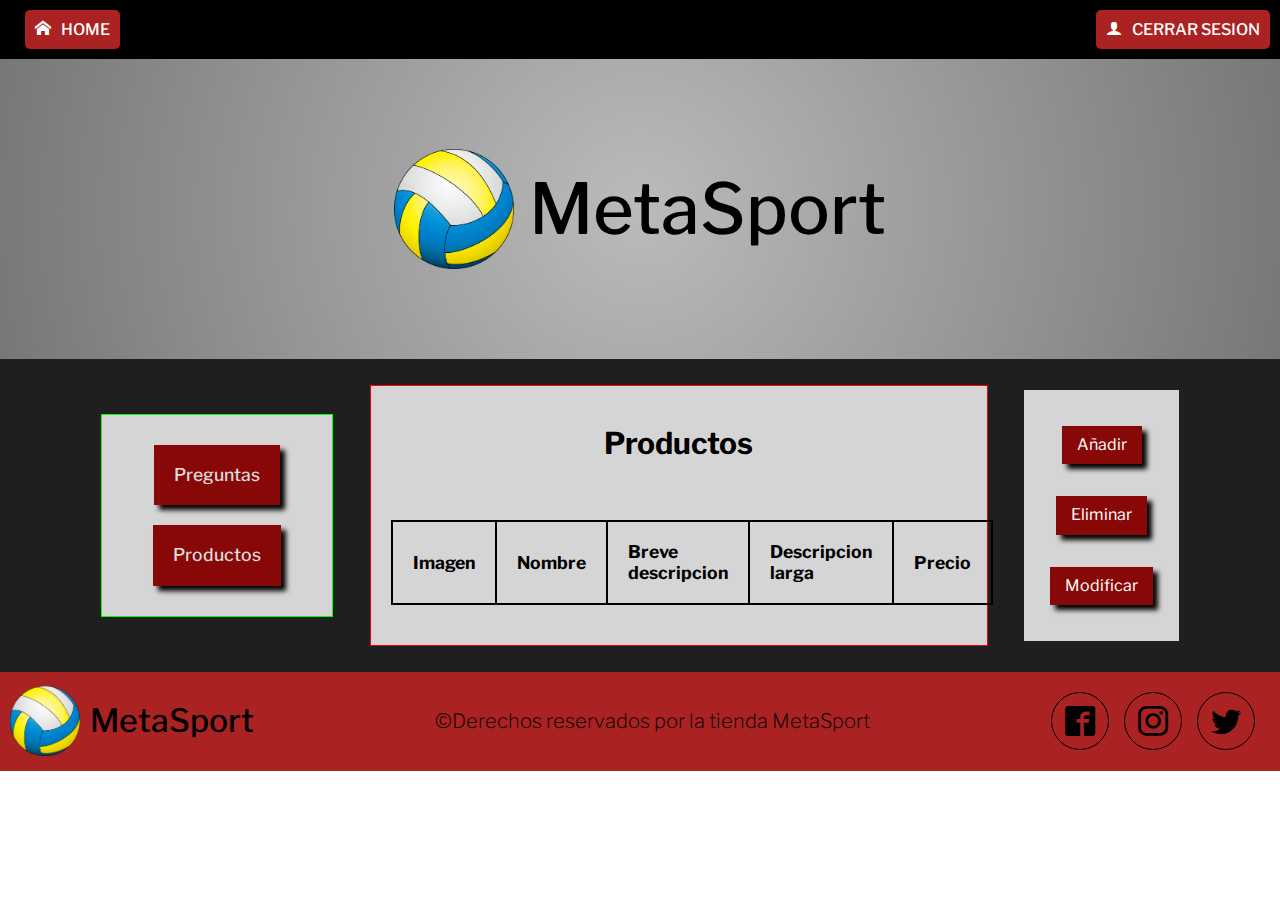
==== admin.html @ 48b23f17 "Admin en proceso" ====
<!DOCTYPE html>
<html lang="en">
<head>
    <meta charset="UTF-8">
    <meta http-equiv="X-UA-Compatible" content="IE=edge">
    <meta name="viewport" content="width=device-width, initial-scale=1.0">
    <!-- METADATOS -->
    <meta name="keywords" content="MetaSport metasport compra articulos deportivos futbol voleibol boxeo baloncesto">
    <meta name="description" content="Pagina web de venta de articulos deportivos para poder practicar nuestro deporte favorito">
    <meta name="author" content="Adrián Arnaiz Fernández">
    <meta name="robots" content="index">
    <!-- ---------------------------------------- -->
    <!-- Link a Fuentes de Google -->
    <link rel="preconnect" href="https://fonts.googleapis.com">
    <link rel="preconnect" href="https://fonts.gstatic.com" crossorigin>
    <link href="https://fonts.googleapis.com/css2?family=Libre+Franklin:wght@200;300;400;500;700&display=swap" rel="stylesheet"> 
    <!-- Link a favicon -->
    <link rel="shortcut icon" href="img/icono.ico" type="image/x-icon">
    <!-- Link a css de los iconos -->
    <link rel="stylesheet" href="fonts.css">
    <!-- Link nomralize -->
    <link rel="stylesheet" href="css/normalize.css">
    <!-- Link css comun -->
    <link rel="stylesheet" href="css/estilosComunes.css">
    <!-- Link css especial -->
    <link rel="stylesheet" href="css/admin.css">
    <title>MetaSport</title>
</head>
<body>
    <header>
        <!-- HEADER DE NAVEGACION -->
        <div class="header_nav">
            <div class="header_nav_home">
                <a href="index.html"><span class="icon-home"></span>HOME</a>
            </div>
            <div class="header_nav_opciones">
                <!-- BOTON INICIO SESION -->
                <div class="header_nav_opciones_inicio">
                    <a href="javascript:void(0)"><span class="icon-user"></span>CERRAR SESION</a>
                </div>
            </div>
        </div>
        <!-- HEADER NOMBRE DE EMPRESA CON LOGO -->
        <div class="header_nombreBrand">
            <img src="img/voley.png" alt="Logo MetaSport ">
            <h1>MetaSport</h1>
        </div>
    </header>
    <main>
        <div class="main_informacion_izquierda">
            <ul>
                <li>Preguntas</li>
                <li id="adminProductos">Productos</li>
                <!-- <li>Opciones Filtro</li> -->
            </ul>
        </div>
        <div class="main_informacion_derecha">
            <!-- <h3>Selecciona una opción</h3> -->
            <h3>Productos</h3>
            <!-- Ejemplo tarjetas -->
            <table class="tabla">
                <tr>
                    <td>Imagen</td>
                    <td>Nombre</td>
                    <td>Breve descripcion</td>
                    <td>Descripcion larga</td>
                    <td>Precio</td>
                </tr>
                <!-- <tr>
                    <td>1</td>
                    <td>1</td>
                    <td>1</td>
                    <td>1</td>
                    <td>1</td>
                </tr>
                <tr>
                    <td>2</td>
                    <td>2</td>
                    <td>2</td>
                    <td>2</td>
                    <td>2</td>
                </tr>
                <tr>
                    <td>3</td>
                    <td>3</td>
                    <td>3</td>
                    <td>3</td>
                    <td>3</td>
                </tr> -->
            </table>
        </div>
        <div class="main_informacion_opciones ver_opciones">
            <p>Añadir</p>
            <p>Eliminar</p>
            <p>Modificar</p>
        </div>
    </main>
    <footer>
        <div class="footer_nombreBrand">
            <img src="img/voley.png" alt="Logo MetaSport ">
            <h1>MetaSport</h1>
        </div>
        <div class="footer_copyright">
            <p>©Derechos reservados por la tienda MetaSport</p>
        </div>
        <div class="footer_redes">
            <span class="icon-footer icon-facebook2"></span>
            <span class="icon-footer icon-instagram"></span>
            <span class="icon-footer icon-twitter"></span>
        </div>
    </footer>
    <script src="datos/recogidaDatos.js"></script>
    <script src="js/admin.js"></script>
</body>
</html>
---- fonts.css ----
@font-face {
  font-family: 'icomoon';
  src:  url('fonts/icomoon.eot?xykjpj');
  src:  url('fonts/icomoon.eot?xykjpj#iefix') format('embedded-opentype'),
    url('fonts/icomoon.ttf?xykjpj') format('truetype'),
    url('fonts/icomoon.woff?xykjpj') format('woff'),
    url('fonts/icomoon.svg?xykjpj#icomoon') format('svg');
  font-weight: normal;
  font-style: normal;
  font-display: block;
}

[class^="icon-"], [class*=" icon-"] {
  /* use !important to prevent issues with browser extensions that change fonts */
  font-family: 'icomoon' !important;
  speak: never;
  font-style: normal;
  font-weight: normal;
  font-variant: normal;
  text-transform: none;
  line-height: 1;

  /* Better Font Rendering =========== */
  -webkit-font-smoothing: antialiased;
  -moz-osx-font-smoothing: grayscale;
}

.icon-home:before {
  content: "\e900";
}
.icon-cart:before {
  content: "\e93a";
}
.icon-user:before {
  content: "\e971";
}
.icon-search:before {
  content: "\e986";
}
.icon-lock:before {
  content: "\e98f";
}
.icon-cog:before {
  content: "\e994";
}
.icon-bin:before {
  content: "\e9ac";
}
.icon-airplane:before {
  content: "\e9af";
}
.icon-menu:before {
  content: "\e9bd";
}
.icon-question:before {
  content: "\ea09";
}
.icon-plus:before {
  content: "\ea0a";
}
.icon-minus:before {
  content: "\ea0b";
}
.icon-cross:before {
  content: "\ea0f";
}
.icon-checkmark:before {
  content: "\ea10";
}
.icon-circle-up:before {
  content: "\ea41";
}
.icon-circle-down:before {
  content: "\ea43";
}
.icon-circle-left:before {
  content: "\ea44";
}
.icon-facebook2:before {
  content: "\ea91";
}
.icon-instagram:before {
  content: "\ea92";
}
.icon-twitter:before {
  content: "\ea96";
}
---- css/estilosComunes.css ----
:root{
    --rojo-oscuro-claro: #a22;
    --negro-main: #1f1f1f;
    --rojo-oscuro:  #870807;
    --gris:  #6c6c6c;
    --gris-claro:  #d5d5d6;
    --fucsia: #e0d;
    --verde: #3b3;
    --verde-oscuro: rgb(37, 145, 37);
}
body{
    font-family: 'Libre Franklin', sans-serif;
    overflow-x: hidden;
}

/* HEADER NAV */
    .header_nav{
        background-color: #000;
        display: flex;
        justify-content: space-between;
        align-items: center;
        padding: 10px 0;
    }
    /* BOTON HOME */
        .header_nav_home{
            background-color: var(--rojo-oscuro-claro);
            padding: 10px;
            border-radius: 5px;
            margin-left: 25px;
        }
        .header_nav_home a{
            color: #fff;
            text-decoration: none;
            font-weight: 500;
        }
        .header_nav_home a span{
            margin-right: 10px;
        }
    /* NAV OPCIONES */
        .header_nav_opciones{
            display: flex;
            justify-content: space-between;
            align-items: center;
            margin-right: 10px;
        }
        /* BOTON INICIO SESION */
        /* .header_nav_opciones_inicio{
            background-color: var(--rojo-oscuro-claro);
            padding: 10px;
            border-radius: 5px;
        } */
        .header_nav_opciones_inicio span{
            margin-right: 10px;
        }
        #administrar_sesion{
            background-color: var(--verde);
        }
        .header_nav_opciones_inicio a{
            background-color: var(--rojo-oscuro-claro);
            padding: 10px;
            border-radius: 5px;
            color: #fff;
            text-decoration: none;
            font-weight: 500;
        }
        /* BOTON MENU */
        .header_nav_opciones_menu{
            /* background-color: #777; */
            padding: 10px;
            margin-left: 20px;
            cursor: pointer;
        }
        .header_nav_opciones_menu span{
            color: #fff;
            font-size: 25px;
        }

/* HEADER NOMBRE BRAND */
    .header_nombreBrand{
        /* background-color: #777; */
        background: radial-gradient(circle,#bbb,#777);
        width: 100%;
        height: 300px;
        display: flex;
        align-items: center;
        justify-content: center;
    }
    .header_nombreBrand h1{
        margin: 0;
        font-size: 70px;
        font-weight: 500;
        user-select: none;
    }
    .header_nombreBrand img{
        width: 120px;
        margin-right: 15px;
        user-select: none;
    }

/* MENU */
    nav{
        background-color: var(--rojo-oscuro-claro);
        width: 15%;
        display: flex;
        align-items: flex-start;
        justify-content: space-evenly;
        flex-direction: column;
        /* position: fixed; */
        position: absolute;
        top: 10%;
        right: 2%;
        padding: 20px;
        transform: translateX(120%);
        transition: transform .6s;
    }
    nav a{
        margin: 10px;
        margin-left: 30px;
        font-size: 20px;
        color: #ccc;
        text-decoration: none;
        transition: color .3s;
    }
    nav a:hover{
        color: #fff;
    }
    nav a span{
        margin-right: 20px;
    }
    .ver{
        transform: translateX(0);
        /* transition: transform .6s; */
    }

/* MAIN */
main{
    background-color:  var(--negro-main) ;
}
.main_container{
    /* border: 1px solid #000; */
    width: 95%;
    margin: auto;
    padding: 20px 0;
    display: flex;
    justify-content: space-between;
    /* align-items: center; */
}

/* FOOTER */
footer{
    background-color: var(--rojo-oscuro-claro);
    display: flex;
    justify-content: space-between;
    align-items: center;
    padding: 10px;
    user-select: none;
}
    /* FOOTER NOMBRE BRAND */
    .footer_nombreBrand{
        display: flex;
        align-items: center;
        justify-content: space-evenly;
    }
    .footer_nombreBrand h1{
        font-weight: 500;
    }
    .footer_nombreBrand img{
        width: 70px;
        margin-right: 10px;
    }
    /* FOOTER COPYRIGHT */
    .footer_copyright p{
        font-size: 20px;
        font-weight: 200;
    }
    /* FOOTER REDES */
    .footer_redes{
        display: flex;
        justify-content: space-evenly;
        align-items: center;
    }
    .icon-footer{
        padding: 13px;
        border: 1px solid #000;
        border-radius: 50%;
        font-size: 30px;
        margin-right: 15px;
        cursor: pointer;
        transition: background-color .3s, color .3s, border-color .3s;
    }
    .icon-footer:hover{
        background-color: #000;
        color: #a22;
        border-color: #a22;
    }


@media screen and (max-width:1366px) {
    nav{
        width: 20%;
        top: 20%;
    }
    nav a{
        font-size: 18px;
    }
}
---- css/admin.css ----
/* MAIN */
main{
    display: flex;
    align-items: center;
    justify-content: space-evenly;
    padding: 2% 5%;
}
    /* CONTENEDOR IZQUIERDO */
    .main_informacion_izquierda{
        /* height: 20vh; */
        width: 20%;
        border: 1px solid #0f0;
        background-color: var(--gris-claro);
    }
    .main_informacion_izquierda ul{
        padding: 0;
        list-style: none;
        display: flex;
        justify-content: center;
        align-items: center;
        flex-direction: column;
        width: auto;
        margin: 20px auto;
    }
    .main_informacion_izquierda ul li{
        margin: 10px;
        padding: 20px;
        background-color: var(--rojo-oscuro);
        width: auto;
        text-align: center;
        color: #ddd;
        font-weight: 500;
        font-size: 1.1rem;
        cursor: pointer;
        box-shadow: 5px 5px 5px #000;
    }

    /* CONTENEDOR DERECHO */
    .main_informacion_derecha{
        /* height: 20vh; */
        width: 50%;
        border: 1px solid #f00;
        background-color: var(--gris-claro);
        padding: 10px 20px;
        display: flex;
        justify-content: center;
        flex-direction: column;
        align-items: center;
    }
    .main_informacion_derecha h3{
        display: inline-block;
        font-size: 30px
    }
    .tabla{
        margin: 30px auto;
        border-collapse: collapse;
        border: 2px solid #000;
    }
    .tabla tr:first-child td{
        font-weight: bold;
        font-size: 1.1rem;
    }
    .tabla td{
        border: 2px solid #000;
        padding: 20px;
    }

    /* CONTENEDOR OPCIONES */
    .main_informacion_opciones{
        width: 10%;
        background-color: var(--gris-claro);
        padding: 20px;
        display: none;
        justify-content: center;
        align-items: center;
        flex-direction: column;
        cursor: pointer;
    }
    .main_informacion_opciones p{
        padding: 10px 15px;
        background-color: var(--rojo-oscuro);
        color: #fff;
        box-shadow: 5px 5px 5px #000;
    }
    .ver_opciones{
        display: flex;
    }
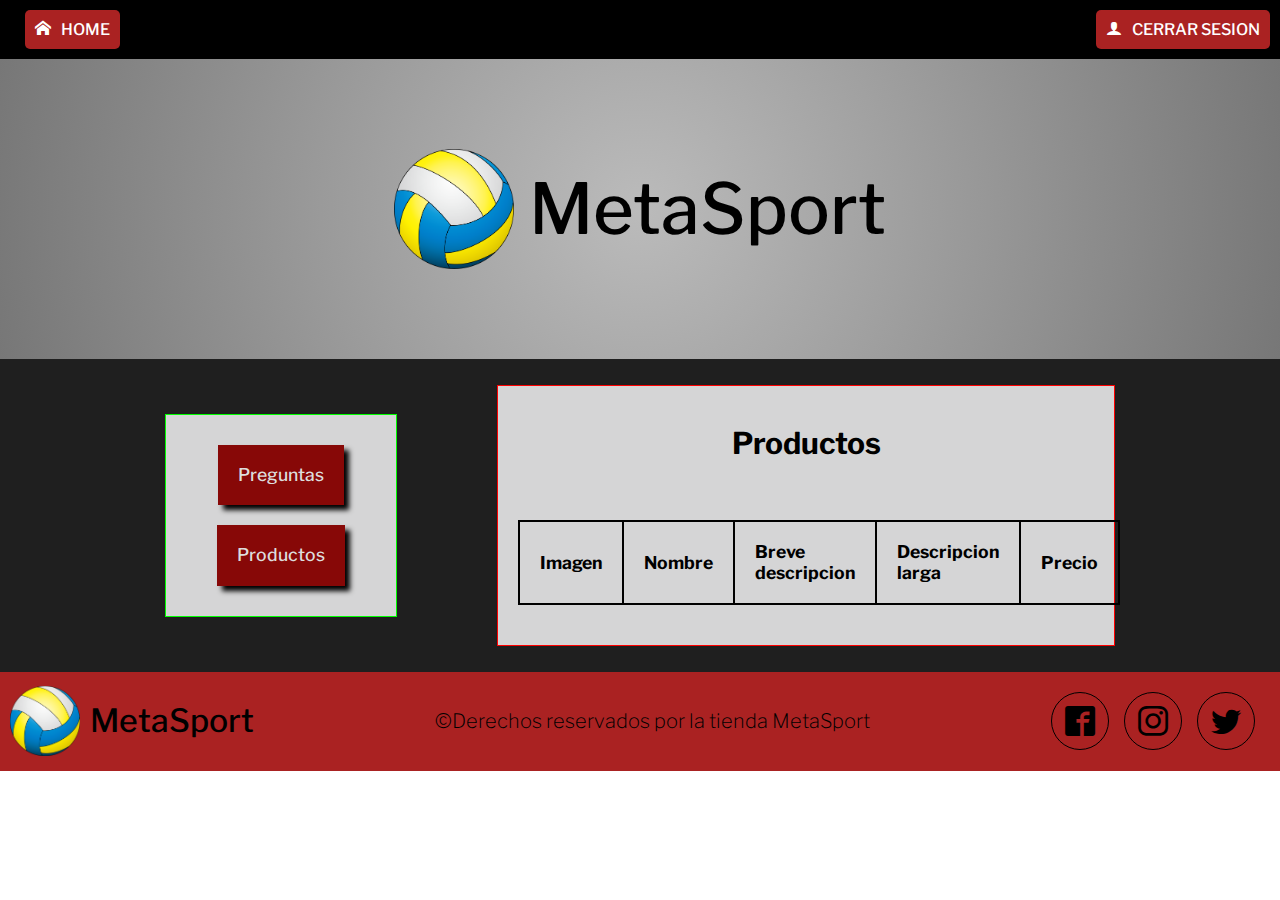
==== commit d6b891aa: "Admin en proceso" ====
--- a/admin.html
+++ b/admin.html
@@ -89,11 +89,11 @@
                 </tr> -->
             </table>
         </div>
-        <div class="main_informacion_opciones ver_opciones">
+        <!-- <div class="main_informacion_opciones ver_opciones">
             <p>Añadir</p>
             <p>Eliminar</p>
             <p>Modificar</p>
-        </div>
+        </div> -->
     </main>
     <footer>
         <div class="footer_nombreBrand">
--- a/css/admin.css
+++ b/css/admin.css
@@ -55,6 +55,7 @@
         margin: 30px auto;
         border-collapse: collapse;
         border: 2px solid #000;
+        width: 80%;
     }
     .tabla tr:first-child td{
         font-weight: bold;
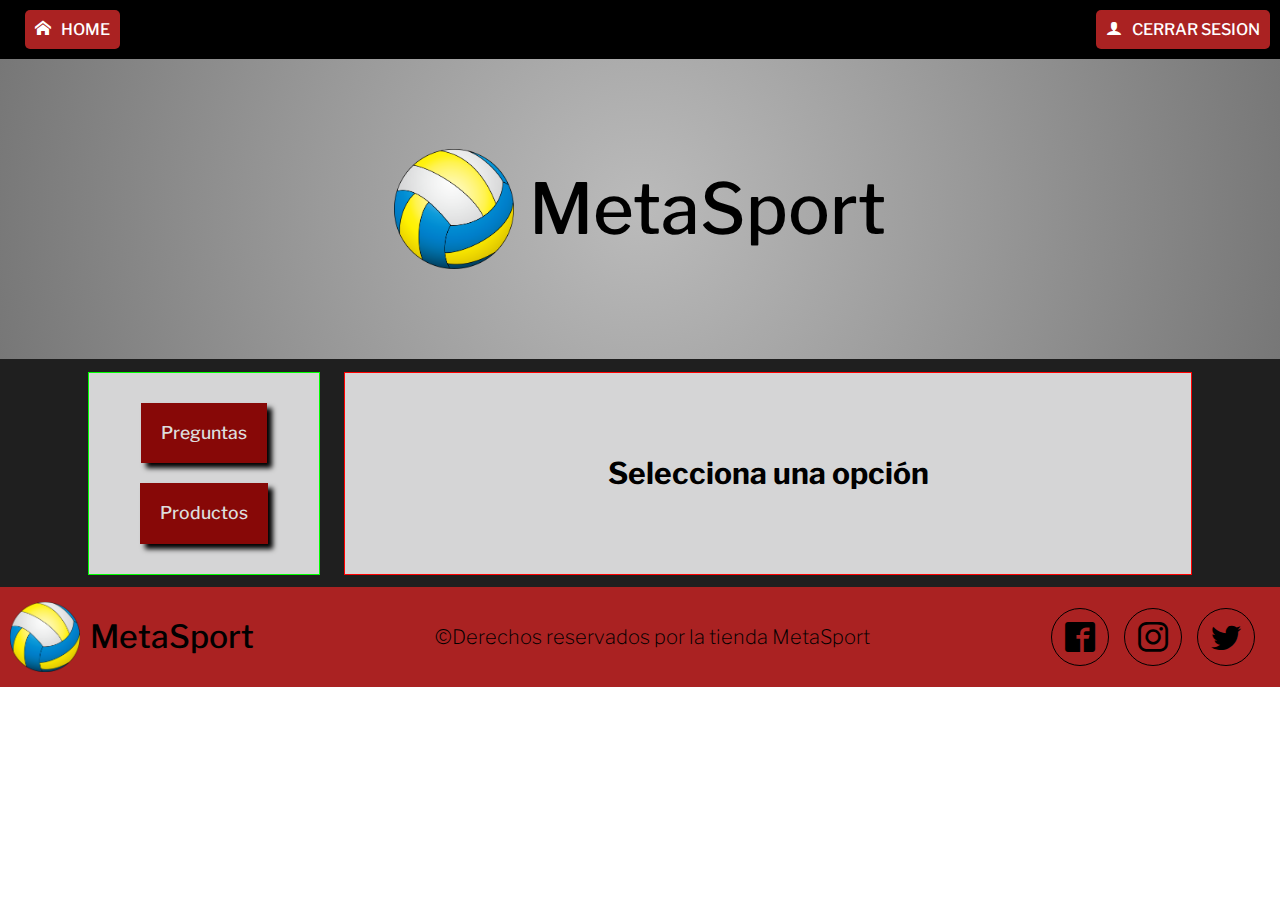
==== commit bb3e230e: "Admin en proceso" ====
--- a/admin.html
+++ b/admin.html
@@ -55,18 +55,18 @@
             </ul>
         </div>
         <div class="main_informacion_derecha">
-            <!-- <h3>Selecciona una opción</h3> -->
-            <h3>Productos</h3>
+            <h3>Selecciona una opción</h3>
+            <!-- <h3>Productos</h3> -->
             <!-- Ejemplo tarjetas -->
-            <table class="tabla">
-                <tr>
+            <!-- <table class="tabla"> -->
+                <!-- <tr>
                     <td>Imagen</td>
                     <td>Nombre</td>
                     <td>Breve descripcion</td>
                     <td>Descripcion larga</td>
                     <td>Precio</td>
                 </tr>
-                <!-- <tr>
+                <tr>
                     <td>1</td>
                     <td>1</td>
                     <td>1</td>
@@ -87,8 +87,8 @@
                     <td>3</td>
                     <td>3</td>
                 </tr> -->
-            </table>
-        </div>
+            <!-- </table> -->
+        <!-- </div> -->
         <!-- <div class="main_informacion_opciones ver_opciones">
             <p>Añadir</p>
             <p>Eliminar</p>
--- a/css/admin.css
+++ b/css/admin.css
@@ -1,16 +1,18 @@
 /* MAIN */
 main{
     display: flex;
-    align-items: center;
+    /* align-items: center; */
     justify-content: space-evenly;
-    padding: 2% 5%;
+    padding: 1% 5%;
 }
     /* CONTENEDOR IZQUIERDO */
     .main_informacion_izquierda{
-        /* height: 20vh; */
+        height: 100%;
         width: 20%;
         border: 1px solid #0f0;
         background-color: var(--gris-claro);
+        position: sticky;
+        top: 20px;
     }
     .main_informacion_izquierda ul{
         padding: 0;
@@ -38,7 +40,7 @@
     /* CONTENEDOR DERECHO */
     .main_informacion_derecha{
         /* height: 20vh; */
-        width: 50%;
+        width: 70%;
         border: 1px solid #f00;
         background-color: var(--gris-claro);
         padding: 10px 20px;
@@ -55,7 +57,7 @@
         margin: 30px auto;
         border-collapse: collapse;
         border: 2px solid #000;
-        width: 80%;
+        width: 90%;
     }
     .tabla tr:first-child td{
         font-weight: bold;
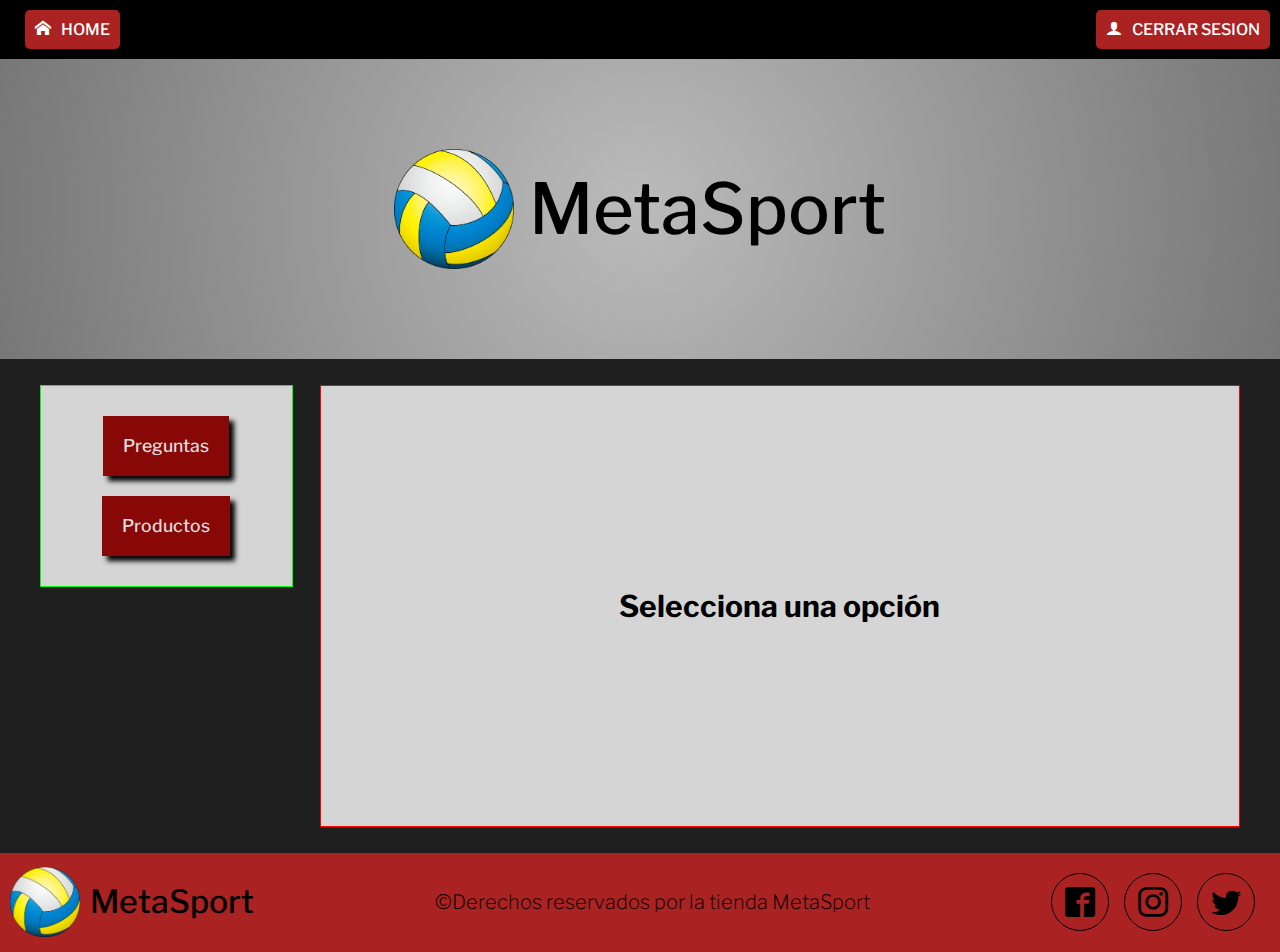
==== commit 6139d3ae: "admin" ====
--- a/admin.html
+++ b/admin.html
@@ -49,7 +49,7 @@
     <main>
         <div class="main_informacion_izquierda">
             <ul>
-                <li>Preguntas</li>
+                <li id="adminPreguntas">Preguntas</li>
                 <li id="adminProductos">Productos</li>
                 <!-- <li>Opciones Filtro</li> -->
             </ul>
--- a/css/admin.css
+++ b/css/admin.css
@@ -3,7 +3,7 @@
     display: flex;
     /* align-items: center; */
     justify-content: space-evenly;
-    padding: 1% 5%;
+    padding: 2% 1%;
 }
     /* CONTENEDOR IZQUIERDO */
     .main_informacion_izquierda{
@@ -48,6 +48,7 @@
         justify-content: center;
         flex-direction: column;
         align-items: center;
+        min-height: 420px;
     }
     .main_informacion_derecha h3{
         display: inline-block;
@@ -56,16 +57,17 @@
     .tabla{
         margin: 30px auto;
         border-collapse: collapse;
-        border: 2px solid #000;
-        width: 90%;
+        /* border: 2px solid #000; */
+        width: 95%;
     }
     .tabla tr:first-child td{
         font-weight: bold;
         font-size: 1.1rem;
     }
     .tabla td{
-        border: 2px solid #000;
+        /* border: 2px solid #000; */
         padding: 20px;
+        max-width: 250px;
     }
 
     /* CONTENEDOR OPCIONES */
@@ -87,4 +89,28 @@
     }
     .ver_opciones{
         display: flex;
+    }
+    .adminProductoImagen{
+        width: 60%;
+        margin-left: 20px;
+        cursor: pointer;
+    }
+
+    /* PREGUNTAS */
+    .preguntas{
+        width: 70%;
+        margin: auto;
+    }
+    .preguntas h5{
+        font-size: 1.1rem;
+    }
+    .preguntaIndividual{
+        display: flex;
+        width: 100%;
+        align-items: center;
+        justify-content: space-between;
+    }
+    .modificarPregunta{
+        width: 10%;
+        cursor: pointer;
     }